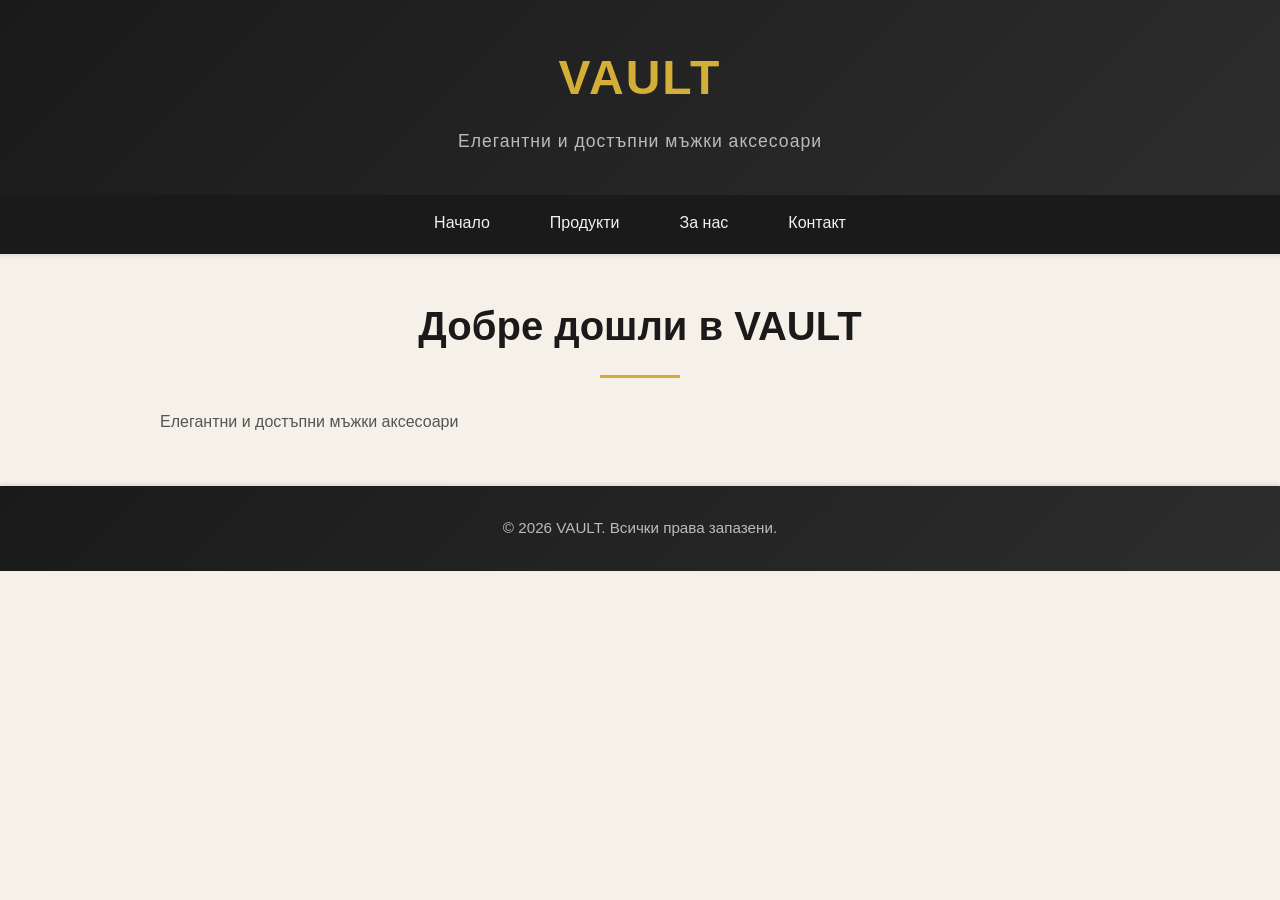
==== Brand/index.html @ 74ac06db "Add files via upload" ====
<!DOCTYPE html>
<html lang="bg">
    <head>
        <meta charset="UTF-8">
        <meta name="viewport" content="width=device-width, initial-scale=1.0">
        <title>VAULT</title>
        <link rel="stylesheet" href="style.css">
    </head>
    <body>
        <header>
            <h1>VAULT</h1>
            <p>Елегантни и достъпни мъжки аксесоари</p>
        </header>

        <nav>
            <ul>
                <li><a href="home.html">Начало</a></li>
                <li><a href="products.html">Продукти</a></li>
                <li><a href="about.html">За нас</a></li>
                <li><a href="contacts.html">Контакт</a></li>
            </ul>
        </nav>

        <main>
            <h2>Добре дошли в VAULT</h2>
            <p>Елегантни и достъпни мъжки аксесоари</p>
        </main>

        <footer>
            <p>&copy; 2026 VAULT. Всички права запазени.</p>
        </footer>
    </body>
</html>
---- Brand/style.css ----
/* ============================================
   VAULT - Модерна и елегантна визия
   ============================================ */

* {
    margin: 0;
    padding: 0;
    box-sizing: border-box;
}

:root {
    --color-primary: #1a1a1a;
    --color-secondary: #2d2d2d;
    --color-accent: #d4af37;
    --color-light: #f5f1e8;
    --color-text: #333;
    --color-border: #e0e0e0;
    --transition: all 0.3s ease;
}

body {
    font-family: 'Segoe UI', Tahoma, Geneva, Verdana, sans-serif;
    line-height: 1.6;
    color: var(--color-text);
    background-color: var(--color-light);
}

/* ============================================
   HEADER & NAVIGATION
   ============================================ */

header {
    background: linear-gradient(135deg, var(--color-primary) 0%, var(--color-secondary) 100%);
    color: var(--color-light);
    padding: 40px 20px;
    text-align: center;
    box-shadow: 0 4px 6px rgba(0, 0, 0, 0.1);
}

header h1 {
    font-size: 3rem;
    font-weight: 700;
    letter-spacing: 2px;
    margin-bottom: 10px;
    color: var(--color-accent);
    text-transform: uppercase;
}

header p {
    font-size: 1.1rem;
    font-weight: 300;
    letter-spacing: 1px;
    color: #bbb;
}

nav {
    background-color: var(--color-primary);
    padding: 0;
    box-shadow: 0 2px 4px rgba(0, 0, 0, 0.1);
    position: sticky;
    top: 0;
    z-index: 100;
}

nav ul {
    list-style: none;
    display: flex;
    justify-content: center;
    flex-wrap: wrap;
}

nav li {
    margin: 0;
}

nav a {
    display: block;
    padding: 15px 30px;
    color: var(--color-light);
    text-decoration: none;
    font-weight: 500;
    transition: var(--transition);
    border-bottom: 3px solid transparent;
}

nav a:hover {
    color: var(--color-accent);
    border-bottom-color: var(--color-accent);
    background-color: rgba(212, 175, 55, 0.1);
}

/* ============================================
   MAIN CONTENT
   ============================================ */

main {
    max-width: 1000px;
    margin: 40px auto;
    padding: 0 20px;
}

main h2 {
    font-size: 2.5rem;
    color: var(--color-primary);
    margin-bottom: 30px;
    text-align: center;
    position: relative;
    padding-bottom: 20px;
}

main h2::after {
    content: '';
    position: absolute;
    bottom: 0;
    left: 50%;
    transform: translateX(-50%);
    width: 80px;
    height: 3px;
    background-color: var(--color-accent);
}

main h3 {
    font-size: 1.5rem;
    color: var(--color-secondary);
    margin-top: 25px;
    margin-bottom: 15px;
    font-weight: 600;
}

main p {
    font-size: 1rem;
    color: #555;
    margin-bottom: 15px;
    line-height: 1.8;
}

/* ============================================
   SECTIONS & CONTENT
   ============================================ */

section {
    background-color: white;
    padding: 25px;
    margin-bottom: 25px;
    border-radius: 8px;
    box-shadow: 0 2px 8px rgba(0, 0, 0, 0.08);
    transition: var(--transition);
}

section:hover {
    box-shadow: 0 6px 16px rgba(0, 0, 0, 0.12);
    transform: translateY(-2px);
}

section ul {
    list-style-position: inside;
    margin-left: 15px;
}

section li {
    margin-bottom: 10px;
    color: #555;
}

/* ============================================
   FORMS
   ============================================ */

form {
    display: flex;
    flex-direction: column;
}

label {
    font-weight: 600;
    color: var(--color-primary);
    margin-top: 15px;
    margin-bottom: 8px;
}

input[type="text"],
input[type="email"],
textarea {
    padding: 12px 15px;
    border: 2px solid var(--color-border);
    border-radius: 6px;
    font-family: inherit;
    font-size: 1rem;
    transition: var(--transition);
    background-color: white;
}

input[type="text"]:focus,
input[type="email"]:focus,
textarea:focus {
    outline: none;
    border-color: var(--color-accent);
    box-shadow: 0 0 8px rgba(212, 175, 55, 0.2);
    background-color: #fafaf8;
}

textarea {
    resize: vertical;
    min-height: 120px;
}

button[type="submit"],
.btn {
    background: linear-gradient(135deg, var(--color-primary) 0%, var(--color-secondary) 100%);
    color: white;
    border: none;
    padding: 14px 30px;
    font-size: 1rem;
    font-weight: 600;
    border-radius: 6px;
    cursor: pointer;
    margin-top: 15px;
    transition: var(--transition);
    text-transform: uppercase;
    letter-spacing: 1px;
}

button[type="submit"]:hover,
.btn:hover {
    background: linear-gradient(135deg, var(--color-accent) 0%, #c19a1f 100%);
    transform: translateY(-2px);
    box-shadow: 0 4px 12px rgba(212, 175, 55, 0.3);
}

/* ============================================
   FOOTER
   ============================================ */

footer {
    background: linear-gradient(135deg, var(--color-primary) 0%, var(--color-secondary) 100%);
    color: var(--color-light);
    text-align: center;
    padding: 30px 20px;
    margin-top: 50px;
    box-shadow: 0 -2px 4px rgba(0, 0, 0, 0.1);
}

footer p {
    color: #bbb;
    font-size: 0.95rem;
    margin: 0;
}

/* ============================================
   RESPONSIVE DESIGN
   ============================================ */

@media (max-width: 768px) {
    header h1 {
        font-size: 2rem;
    }

    header p {
        font-size: 0.95rem;
    }

    nav ul {
        flex-direction: column;
    }

    nav a {
        padding: 12px 20px;
    }

    main h2 {
        font-size: 2rem;
    }

    main h3 {
        font-size: 1.3rem;
    }

    section {
        padding: 20px;
        margin-bottom: 20px;
    }

    main {
        margin: 30px auto;
    }
}

/* ============================================
   УТИЛИТАРНИ КЛАСОВЕ
   ============================================ */

.container {
    max-width: 1000px;
    margin: 0 auto;
    padding: 0 20px;
}

.text-center {
    text-align: center;
}

.mt-20 {
    margin-top: 20px;
}

.mb-20 {
    margin-bottom: 20px;
}

.highlight {
    color: var(--color-accent);
    font-weight: 600;
}

/* ============================================
   ANIMATION
   ============================================ */

@keyframes fadeIn {
    from {
        opacity: 0;
        transform: translateY(10px);
    }
    to {
        opacity: 1;
        transform: translateY(0);
    }
}

main {
    animation: fadeIn 0.5s ease-out;
}
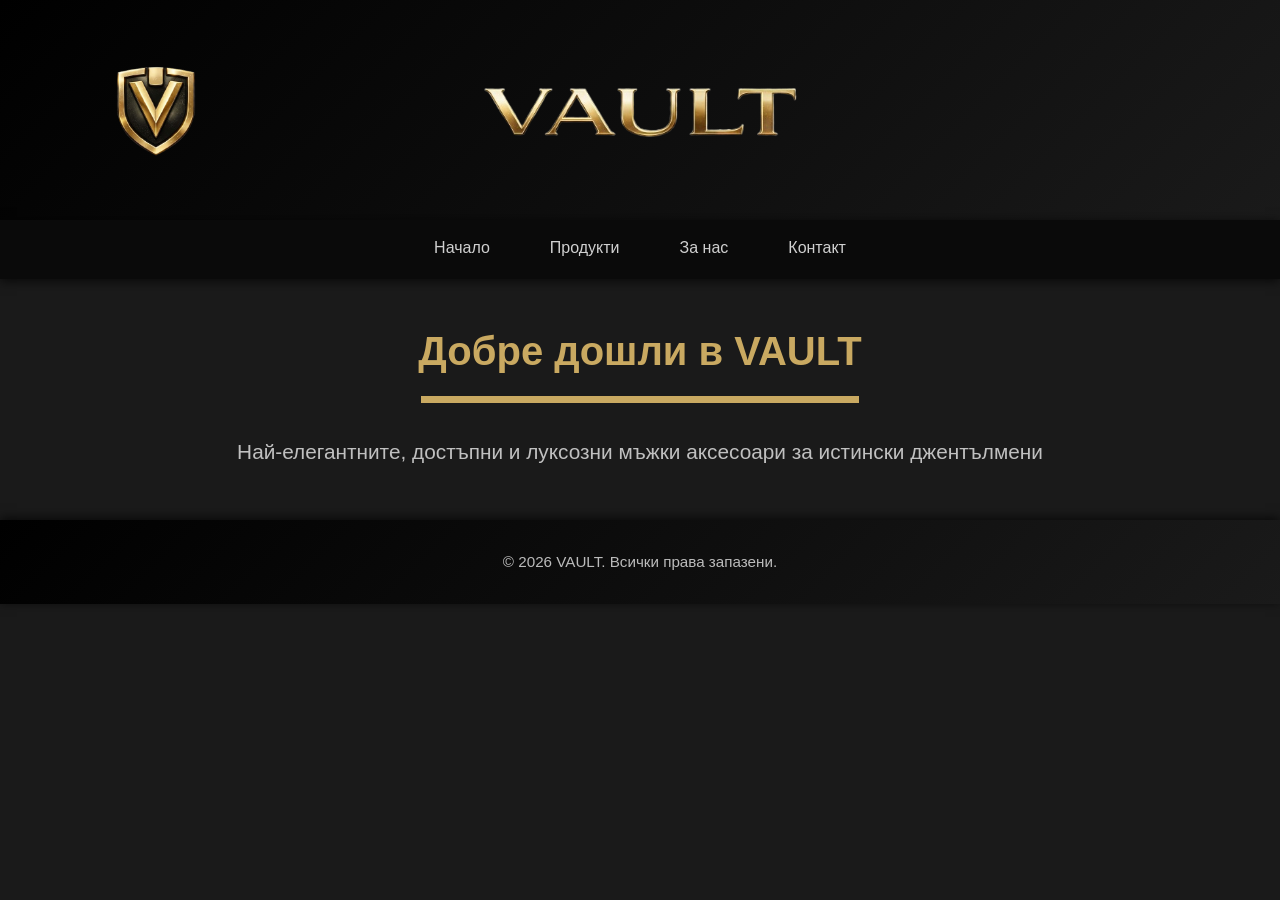
==== commit f6be34e5: "Промяна и добавяне на информация Тук се инициализира промяната започната в предния commit с логото и" ====
--- a/Brand/index.html
+++ b/Brand/index.html
@@ -8,8 +8,8 @@
     </head>
     <body>
         <header>
-            <h1>VAULT</h1>
-            <p>Елегантни и достъпни мъжки аксесоари</p>
+            <img class="logo" src="images/logo.jpg" alt="VAULT Logo">
+            <img class="page-name" src="images/page_name.jpg" alt="VAULT name">
         </header>
 
         <nav>
@@ -23,7 +23,7 @@
 
         <main>
             <h2>Добре дошли в VAULT</h2>
-            <p>Елегантни и достъпни мъжки аксесоари</p>
+            <p>Най-елегантните, достъпни и луксозни мъжки аксесоари за истински джентълмени</p>
         </main>
 
         <footer>
--- a/Brand/style.css
+++ b/Brand/style.css
@@ -1,6 +1,4 @@
-/* ============================================
-   VAULT - Модерна и елегантна визия
-   ============================================ */
+/* VAULT - основна визия */
 
 * {
     margin: 0;
@@ -9,12 +7,14 @@
 }
 
 :root {
-    --color-primary: #1a1a1a;
-    --color-secondary: #2d2d2d;
-    --color-accent: #d4af37;
-    --color-light: #f5f1e8;
-    --color-text: #333;
-    --color-border: #e0e0e0;
+    --color-primary: #0f0f0f;
+    --color-secondary: #1a1a1a;
+    --color-accent: #c9a961;
+    --color-light: #2a2a2a;
+    --color-text: #e0e0e0;
+    --color-border: #404040;
+    --color-dark-bg: #1a1a1a;
+    --color-card-bg: #252525;
     --transition: all 0.3s ease;
 }
 
@@ -22,41 +22,44 @@
     font-family: 'Segoe UI', Tahoma, Geneva, Verdana, sans-serif;
     line-height: 1.6;
     color: var(--color-text);
-    background-color: var(--color-light);
-}
-
-/* ============================================
-   HEADER & NAVIGATION
-   ============================================ */
+    background-color: var(--color-dark-bg);
+}
+
+/* HEADER & NAVIGATION */
 
 header {
-    background: linear-gradient(135deg, var(--color-primary) 0%, var(--color-secondary) 100%);
-    color: var(--color-light);
+    position: relative;
+    background: linear-gradient(135deg, #000000 0%, #1a1a1a 100%);
+    color: var(--color-text);
     padding: 40px 20px;
-    text-align: center;
-    box-shadow: 0 4px 6px rgba(0, 0, 0, 0.1);
-}
-
-header h1 {
-    font-size: 3rem;
-    font-weight: 700;
-    letter-spacing: 2px;
-    margin-bottom: 10px;
-    color: var(--color-accent);
-    text-transform: uppercase;
-}
-
-header p {
-    font-size: 1.1rem;
-    font-weight: 300;
-    letter-spacing: 1px;
-    color: #bbb;
+    box-shadow: 0 4px 20px rgba(0, 0, 0, 0.5);
+    min-height: 220px; /* достатъчно височина за центриране */
+}
+
+.logo {
+    position: absolute;
+    top: 50%;
+    left: 20%;
+    transform: translate(-100%, -50%);
+    width: 200px;
+    height: auto;
+    max-width: 200px;
+}
+
+.page-name {
+    position: absolute;
+    top: 50%;
+    left: 50%;
+    transform: translate(-50%, -50%);
+    width: 450px;
+    height: auto;
+    max-width: 450px;
 }
 
 nav {
-    background-color: var(--color-primary);
+    background-color: #0a0a0a;
     padding: 0;
-    box-shadow: 0 2px 4px rgba(0, 0, 0, 0.1);
+    box-shadow: 0 2px 10px rgba(0, 0, 0, 0.7);
     position: sticky;
     top: 0;
     z-index: 100;
@@ -76,7 +79,7 @@
 nav a {
     display: block;
     padding: 15px 30px;
-    color: var(--color-light);
+    color: #d0d0d0;
     text-decoration: none;
     font-weight: 500;
     transition: var(--transition);
@@ -89,9 +92,7 @@
     background-color: rgba(212, 175, 55, 0.1);
 }
 
-/* ============================================
-   MAIN CONTENT
-   ============================================ */
+/* MAIN CONTENT */
 
 main {
     max-width: 1000px;
@@ -101,7 +102,7 @@
 
 main h2 {
     font-size: 2.5rem;
-    color: var(--color-primary);
+    color: var(--color-accent);
     margin-bottom: 30px;
     text-align: center;
     position: relative;
@@ -114,42 +115,43 @@
     bottom: 0;
     left: 50%;
     transform: translateX(-50%);
-    width: 80px;
-    height: 3px;
+    width: 438px;
+    height: 7px;
     background-color: var(--color-accent);
 }
 
 main h3 {
     font-size: 1.5rem;
-    color: var(--color-secondary);
+    color: var(--color-accent);
     margin-top: 25px;
     margin-bottom: 15px;
     font-weight: 600;
 }
 
 main p {
-    font-size: 1rem;
-    color: #555;
+    font-size: 1.3rem;
+    color: #c0c0c0;
     margin-bottom: 15px;
     line-height: 1.8;
-}
-
-/* ============================================
-   SECTIONS & CONTENT
-   ============================================ */
+    text-align: center;
+}
+
+/* SECTIONS & CONTENT */
 
 section {
-    background-color: white;
+    background-color: var(--color-card-bg);
     padding: 25px;
     margin-bottom: 25px;
     border-radius: 8px;
-    box-shadow: 0 2px 8px rgba(0, 0, 0, 0.08);
-    transition: var(--transition);
+    box-shadow: 0 2px 8px rgba(0, 0, 0, 0.4);
+    transition: var(--transition);
+    border: 1px solid #3a3a3a;
 }
 
 section:hover {
-    box-shadow: 0 6px 16px rgba(0, 0, 0, 0.12);
+    box-shadow: 0 6px 16px rgba(201, 169, 97, 0.2);
     transform: translateY(-2px);
+    border-color: var(--color-accent);
 }
 
 section ul {
@@ -159,12 +161,10 @@
 
 section li {
     margin-bottom: 10px;
-    color: #555;
-}
-
-/* ============================================
-   FORMS
-   ============================================ */
+    color: #d0d0d0;
+}
+
+/* FORMS */
 
 form {
     display: flex;
@@ -173,7 +173,7 @@
 
 label {
     font-weight: 600;
-    color: var(--color-primary);
+    color: var(--color-accent);
     margin-top: 15px;
     margin-bottom: 8px;
 }
@@ -182,12 +182,13 @@
 input[type="email"],
 textarea {
     padding: 12px 15px;
-    border: 2px solid var(--color-border);
+    border: 2px solid #3a3a3a;
     border-radius: 6px;
     font-family: inherit;
     font-size: 1rem;
     transition: var(--transition);
-    background-color: white;
+    background-color: #1a1a1a;
+    color: #e0e0e0;
 }
 
 input[type="text"]:focus,
@@ -195,8 +196,8 @@
 textarea:focus {
     outline: none;
     border-color: var(--color-accent);
-    box-shadow: 0 0 8px rgba(212, 175, 55, 0.2);
-    background-color: #fafaf8;
+    box-shadow: 0 0 8px rgba(201, 169, 97, 0.3);
+    background-color: #242424;
 }
 
 textarea {
@@ -222,22 +223,20 @@
 
 button[type="submit"]:hover,
 .btn:hover {
-    background: linear-gradient(135deg, var(--color-accent) 0%, #c19a1f 100%);
+    background: linear-gradient(135deg, #c9a961 0%, #b8944d 100%);
     transform: translateY(-2px);
-    box-shadow: 0 4px 12px rgba(212, 175, 55, 0.3);
-}
-
-/* ============================================
-   FOOTER
-   ============================================ */
+    box-shadow: 0 4px 12px rgba(201, 169, 97, 0.4);
+}
+
+/* FOOTER */
 
 footer {
-    background: linear-gradient(135deg, var(--color-primary) 0%, var(--color-secondary) 100%);
-    color: var(--color-light);
+    background: linear-gradient(135deg, #000000 0%, #1a1a1a 100%);
+    color: var(--color-text);
     text-align: center;
     padding: 30px 20px;
     margin-top: 50px;
-    box-shadow: 0 -2px 4px rgba(0, 0, 0, 0.1);
+    box-shadow: 0 -2px 10px rgba(0, 0, 0, 0.7);
 }
 
 footer p {
@@ -246,9 +245,7 @@
     margin: 0;
 }
 
-/* ============================================
-   RESPONSIVE DESIGN
-   ============================================ */
+/* RESPONSIVE DESIGN */
 
 @media (max-width: 768px) {
     header h1 {
@@ -285,9 +282,7 @@
     }
 }
 
-/* ============================================
-   УТИЛИТАРНИ КЛАСОВЕ
-   ============================================ */
+/* УТИЛИТАРНИ КЛАСОВЕ */
 
 .container {
     max-width: 1000px;
@@ -312,9 +307,93 @@
     font-weight: 600;
 }
 
-/* ============================================
-   ANIMATION
-   ============================================ */
+/* PRODUCTS SECTION */
+
+.products-category {
+    background-color: white !important;
+    margin-bottom: 40px !important;
+}
+
+.intro-text {
+    text-align: center;
+    font-size: 1.1rem;
+    margin-bottom: 30px;
+    color: #b0b0b0;
+}
+
+.products-grid {
+    display: grid;
+    grid-template-columns: repeat(auto-fit, minmax(220px, 1fr));
+    gap: 25px;
+    margin-top: 20px;
+}
+
+.product-card {
+    background-color: var(--color-card-bg);
+    border: 1px solid #3a3a3a;
+    border-radius: 8px;
+    overflow: hidden;
+    transition: var(--transition);
+    display: flex;
+    flex-direction: column;
+    box-shadow: 0 2px 8px rgba(0, 0, 0, 0.4);
+}
+
+.product-card:hover {
+    transform: translateY(-8px);
+    box-shadow: 0 8px 20px rgba(201, 169, 97, 0.2);
+    border-color: var(--color-accent);
+}
+
+.product-image {
+    width: 100%;
+    height: 200px;
+    background-color: #1a1a1a;
+    display: flex;
+    align-items: center;
+    justify-content: center;
+    overflow: hidden;
+    position: relative;
+}
+
+.product-image img {
+    width: 100%;
+    height: 100%;
+    object-fit: cover;
+    transition: var(--transition);
+}
+
+.product-card:hover .product-image img {
+    transform: scale(1.05);
+}
+
+.product-card h4 {
+    font-size: 1.1rem;
+    color: var(--color-accent);
+    margin: 15px 15px 8px 15px;
+    font-weight: 600;
+}
+
+.product-desc {
+    font-size: 0.9rem;
+    color: #a0a0a0;
+    margin: 0 15px 10px 15px;
+    line-height: 1.4;
+}
+
+.product-price {
+    font-size: 1.3rem;
+    color: var(--color-accent);
+    font-weight: 700;
+    margin: 10px 15px;
+}
+
+.product-card .btn {
+    margin: 10px 15px 15px 15px;
+    margin-top: auto;
+}
+
+/* ANIMATION */
 
 @keyframes fadeIn {
     from {
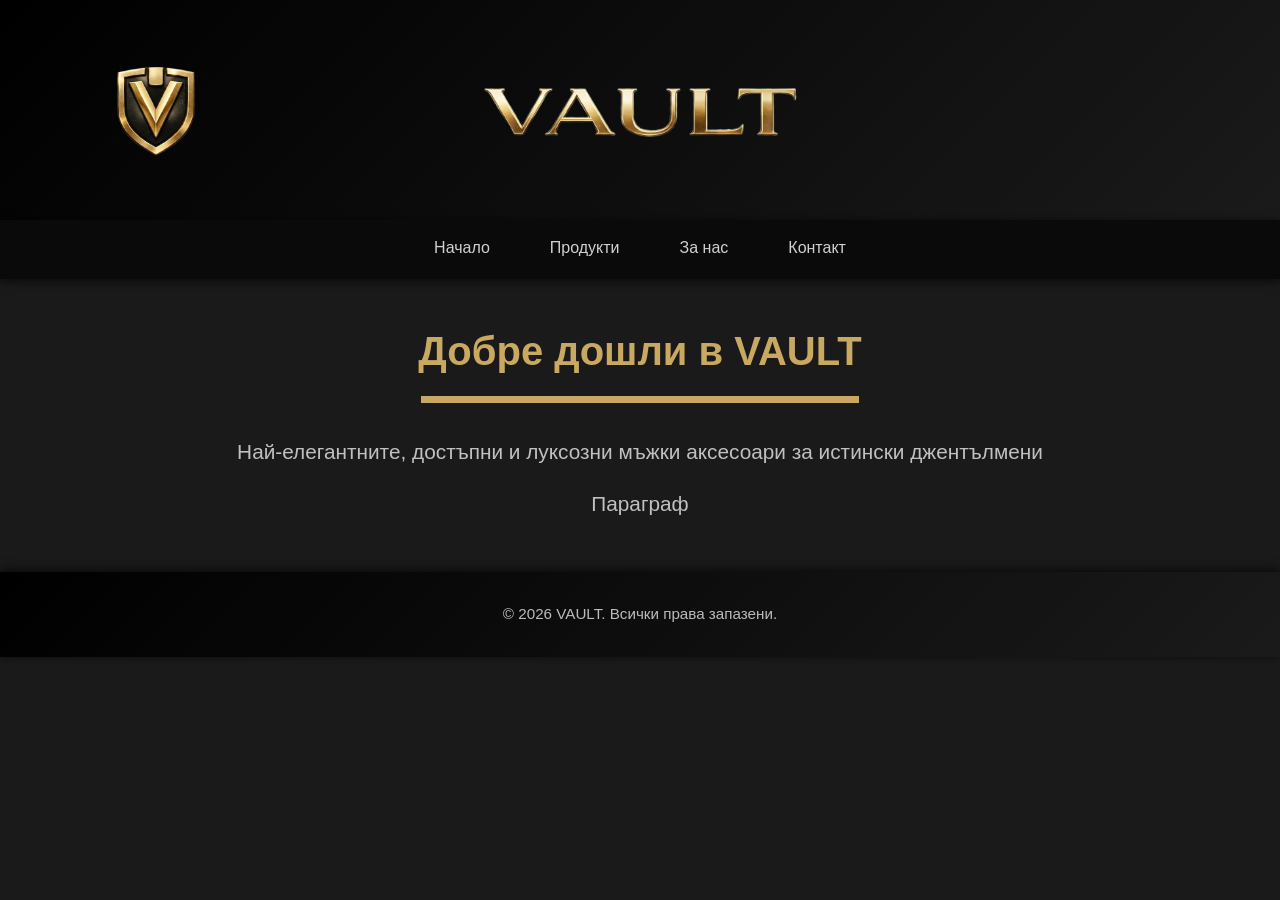
==== commit e180df7c: "Проба" ====
--- a/Brand/index.html
+++ b/Brand/index.html
@@ -1,33 +1,34 @@
-<!DOCTYPE html>
-<html lang="bg">
-    <head>
-        <meta charset="UTF-8">
-        <meta name="viewport" content="width=device-width, initial-scale=1.0">
-        <title>VAULT</title>
-        <link rel="stylesheet" href="style.css">
-    </head>
-    <body>
-        <header>
-            <img class="logo" src="images/logo.jpg" alt="VAULT Logo">
-            <img class="page-name" src="images/page_name.jpg" alt="VAULT name">
-        </header>
-
-        <nav>
-            <ul>
-                <li><a href="home.html">Начало</a></li>
-                <li><a href="products.html">Продукти</a></li>
-                <li><a href="about.html">За нас</a></li>
-                <li><a href="contacts.html">Контакт</a></li>
-            </ul>
-        </nav>
-
-        <main>
-            <h2>Добре дошли в VAULT</h2>
-            <p>Най-елегантните, достъпни и луксозни мъжки аксесоари за истински джентълмени</p>
-        </main>
-
-        <footer>
-            <p>&copy; 2026 VAULT. Всички права запазени.</p>
-        </footer>
-    </body>
+<!DOCTYPE html>
+<html lang="bg">
+    <head>
+        <meta charset="UTF-8">
+        <meta name="viewport" content="width=device-width, initial-scale=1.0">
+        <title>VAULT</title>
+        <link rel="stylesheet" href="style.css">
+    </head>
+    <body>
+        <header>
+            <img class="logo" src="images/logo.jpg" alt="VAULT Logo">
+            <img class="page-name" src="images/page_name.jpg" alt="VAULT name">
+        </header>
+
+        <nav>
+            <ul>
+                <li><a href="home.html">Начало</a></li>
+                <li><a href="products.html">Продукти</a></li>
+                <li><a href="about.html">За нас</a></li>
+                <li><a href="contacts.html">Контакт</a></li>
+            </ul>
+        </nav>
+
+        <main>
+            <h2>Добре дошли в VAULT</h2>
+            <p>Най-елегантните, достъпни и луксозни мъжки аксесоари за истински джентълмени</p>
+            <p>Параграф</p>
+        </main>
+
+        <footer>
+            <p>&copy; 2026 VAULT. Всички права запазени.</p>
+        </footer>
+    </body>
 </html>
